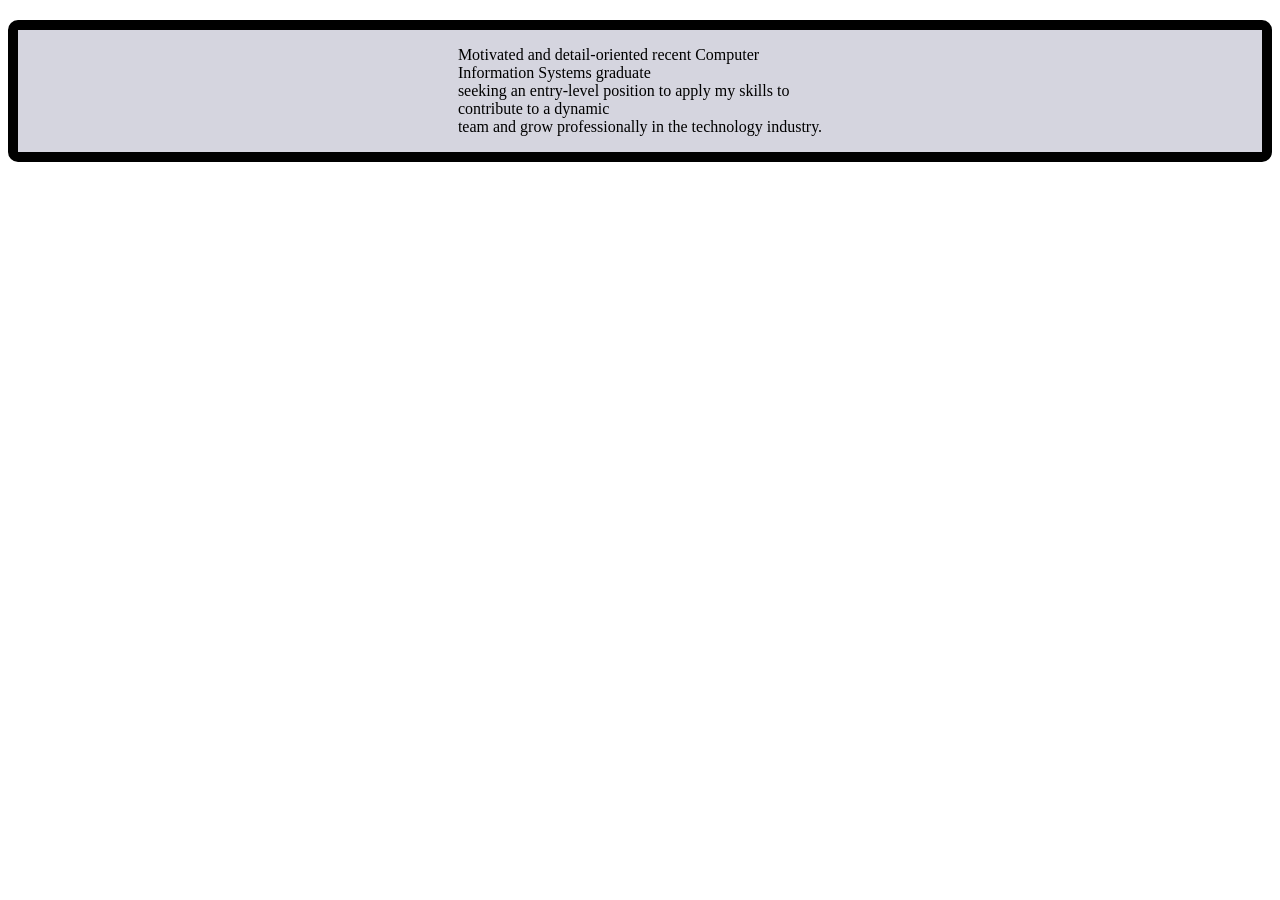
==== About.html @ 3096d429 "protofile me" ====
<!DOCTYPE html>
<html lang="en">
<head>
    <meta charset="UTF-8">
    <meta name="viewport" content="width=device-width, initial-scale=1.0">
    <title>About Us</title>
     <link rel="stylesheet" href="style.css">
</head>
<body class="A">

<div class ="r">
    <p>Motivated and detail-oriented recent Computer </br>
Information Systems graduate  </br>
seeking an entry-level position to apply my skills to </br>
contribute to a dynamic </br> 
team and grow professionally in the technology industry. </p></br>
</div>

<script src="index.js"></script>
</body>
</html>
---- style.css ----
.A{background-image: url("https://img.freepik.com/free-vector/technology-wire-mesh-network-connection-digital-background_1017-28407.jpg");
    background-repeat: no-repeat;
    background-size: cover;


}
.q{
    margin-right: 25px
}
.w{ 
    background-color: rgb(31, 207, 78);
    border-style: solid;
border-color: rgb(0, 0, 0);
border-radius: 10px;
display:inline-block;
margin-left: 500px;

}
.e{ 
   color: rgb(255, 255, 255);
text-align: center;
}
.z{
   
    border-style: solid;
    border-color: rgb(0, 0, 0);
    border-radius: 10px;
     color:red
     
  
}
img{
    float: right;
}
.f{
    background-color: rgb(192, 192, 199);
}
.r{
    background-color: rgb(213, 213, 223);
    display: flex;
    justify-content: center;
    margin-top: 20px;
    border-style: solid;
    border-color: rgb(0, 0, 0);
    border-radius: 10px;
    border-width: 10px;
}
.x{width: 400px;
    height: 400px;
    background-color: aqua;

}
.y{background-color: red;
    width: 200px;
    height: 50px;
    display: flex;
    justify-content: space-between;
    margin-left: 20px;
    }
.l{
    text-align: center;
    background-color: aquamarine;
    height: 200px;
    width: 200px;
    border-color: black ;
    border-radius: 20px ;
    border-style: solid;
  margin-left: 600px;
}
.m{background-color: bisque;

}
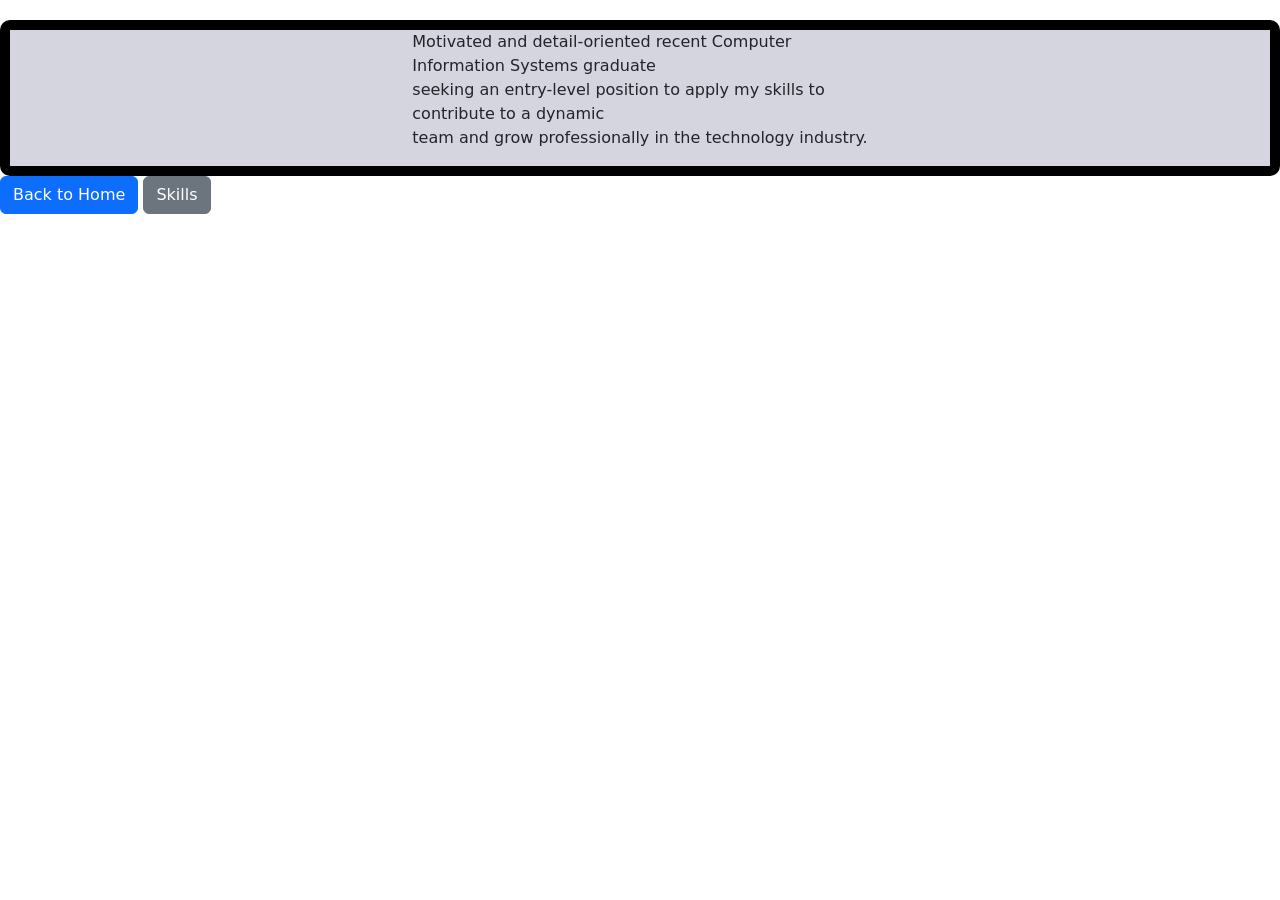
==== commit ac8dbad4: "the task after ubdate" ====
--- a/About.html
+++ b/About.html
@@ -4,6 +4,7 @@
     <meta charset="UTF-8">
     <meta name="viewport" content="width=device-width, initial-scale=1.0">
     <title>About Us</title>
+            <link href="https://cdn.jsdelivr.net/npm/bootstrap@5.3.0-alpha1/dist/css/bootstrap.min.css" rel="stylesheet">
      <link rel="stylesheet" href="style.css">
 </head>
 <body class="A">
@@ -15,7 +16,8 @@
 contribute to a dynamic </br> 
 team and grow professionally in the technology industry. </p></br>
 </div>
-
+<button onclick="location.href='index.html'"class="btn btn-primary">Back to Home</button>
+<button onclick="location.href='skiles.html'" class="btn btn-secondary">Skills</button>
 <script src="index.js"></script>
 </body>
 </html>
--- a/style.css
+++ b/style.css
@@ -33,8 +33,28 @@
 img{
     float: right;
 }
-.f{
-    background-color: rgb(192, 192, 199);
+.developer-card {
+    max-width: 500px;
+    padding: 30px;
+    background: #0c1118;
+    border: 1px solid #374151;
+    border-radius: 15px;
+    box-shadow: 0 8px 20px rgba(0, 0, 0, 0.2);
+    margin: 20px auto;
+    font-family: Arial, sans-serif;
+}
+
+.developer-card h3 {
+    color: #38bdf8;
+    font-size: 24px;
+    margin-bottom: 15px;
+}
+
+.developer-card p {
+    color: #d1d5db;
+    font-size: 16px;
+    line-height: 1.8;
+    margin: 0;
 }
 .r{
     background-color: rgb(213, 213, 223);
@@ -70,4 +90,44 @@
 }
 .m{background-color: bisque;
 
+}
+
+.u{ color: rgb(255, 255, 255);
+  
+
+}
+
+      img {
+        max-width: 100%;
+        height: auto;
+        border-radius: 50%;
+        position: absolute;
+        bottom: 60%;
+        left: 85%;
+       } 
+      .about-box {
+  max-width: 700px;
+  padding: 25px 30px;
+  margin: 20px auto;
+
+  background-color: #1e293b;
+  color: #f1f5f9;
+
+  border: 1px solid #334155;
+  border-left: 4px solid #38bdf8;
+  border-radius: 12px;
+
+  font-size: 16px;
+  line-height: 1.8;
+
+  box-shadow: 0 8px 25px rgba(0, 0, 0, 0.2);
+}
+body.dark-mode {
+    background-color: #121212;
+    color: white;
+}
+
+body.light-mode {
+    background-color: white;
+    color: black;
 }
